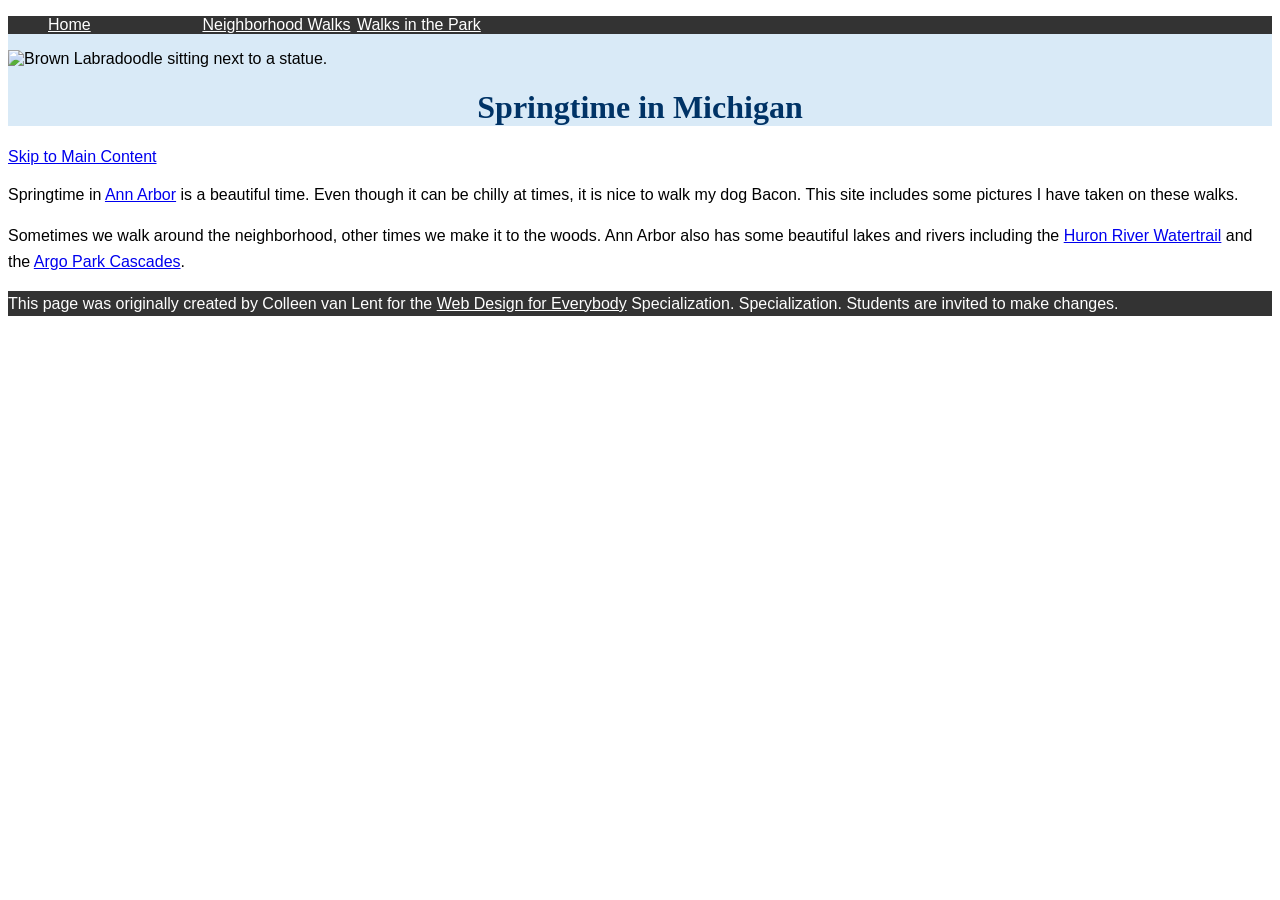
==== CSS-week1-HW1/index.html @ e58473fc "Update index.html" ====
<!DOCTYPE html>
<html lang="en">

<head>
  <meta charset="utf-8">
  <meta name="viewport" content="width=device-width">
  <title>Springtime In Michigan</title>
  <!-- You will need to link to the CSS file -->
  <link rel="stylesheet" href="css/style.css">
</head>

<body>
  <header>
    <nav>
      <ul>
        <li><a href="index.html">Home</a></li>
        <li><a href="neighborhood.html">Neighborhood Walks</a></li>
        <li><a href="parks.html">Walks in the Park</a></li>
      </ul>
    </nav>
    <img src="images/BaconGallupPark.jpg" width="200" alt="Brown Labradoodle sitting next to a statue.">
    <h1>Springtime in Michigan</h1>
  </header>
  <a href="#main-content">Skip to Main Content</a>
  <main>
    <p>Springtime in <a href="https://www.michigan.org/city/ann-arbor">Ann Arbor</a> is a beautiful time. Even though
      it can be chilly at times, it is nice to walk my dog Bacon. This site includes some pictures I have taken on
      these walks. </p>

    <p>Sometimes we walk around the neighborhood, other times we make it to the woods. Ann Arbor also has some
      beautiful lakes and rivers including the <a
        href="https://www.annarbor.org/things-to-do/recreation-outdoors/huron-river/">Huron River Watertrail</a> and
      the <a href="https://www.a2gov.org/departments/Parks-Recreation/parks-places/argo/pages/default.aspx">Argo Park
        Cascades</a>.</p>

  </main>
  <footer>
    <p>This page was originally created by Colleen van Lent for the <a
        href="https://www.coursera.org/specializations/web-design"> Web Design for Everybody</a> Specialization.
      Specialization. Students are invited to make changes.</p>
  </footer>

</body>

</html>
---- CSS-week1-HW1/css/style.css ----
body {
    font-family: Arial, sans-serif;
    font-size: 16px;
}

header {
    background-color: #d9eaf7;
}
nav {
    background-color: #333333;
    color: white;
}

nav a {
    color: white;
}

footer {
    background-color: #333333;
    color: white;
}

footer a {
    color: white;
}

}

main {
    background-color: #f5f5f5;
    font-size: 18px;
}

footer {
    background-color: #333333;
    color: white;
}

li {
    display: inline-block;
    width: 150px;
}

h1 {
    text-align: center;
    font-family: Georgia, serif;
    color: #003366;
}

p {
    line-height: 1.6;
}
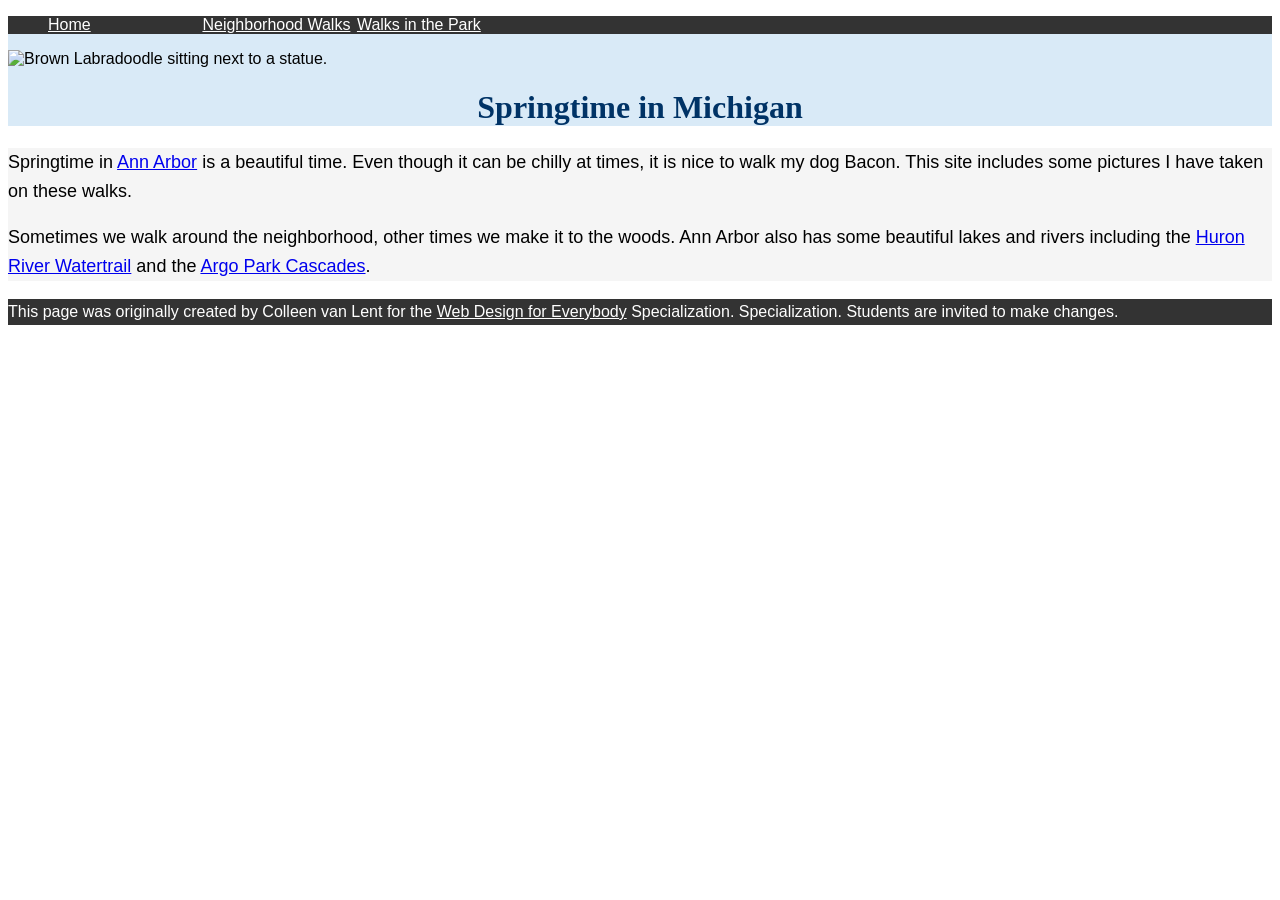
==== commit 40976352: "Update index.html" ====
--- a/CSS-week1-HW1/index.html
+++ b/CSS-week1-HW1/index.html
@@ -21,7 +21,6 @@
     <img src="images/BaconGallupPark.jpg" width="200" alt="Brown Labradoodle sitting next to a statue.">
     <h1>Springtime in Michigan</h1>
   </header>
-  <a href="#main-content">Skip to Main Content</a>
   <main>
     <p>Springtime in <a href="https://www.michigan.org/city/ann-arbor">Ann Arbor</a> is a beautiful time. Even though
       it can be chilly at times, it is nice to walk my dog Bacon. This site includes some pictures I have taken on
--- a/CSS-week1-HW1/css/style.css
+++ b/CSS-week1-HW1/css/style.css
@@ -24,7 +24,6 @@
     color: white;
 }
 
-}
 
 main {
     background-color: #f5f5f5;
